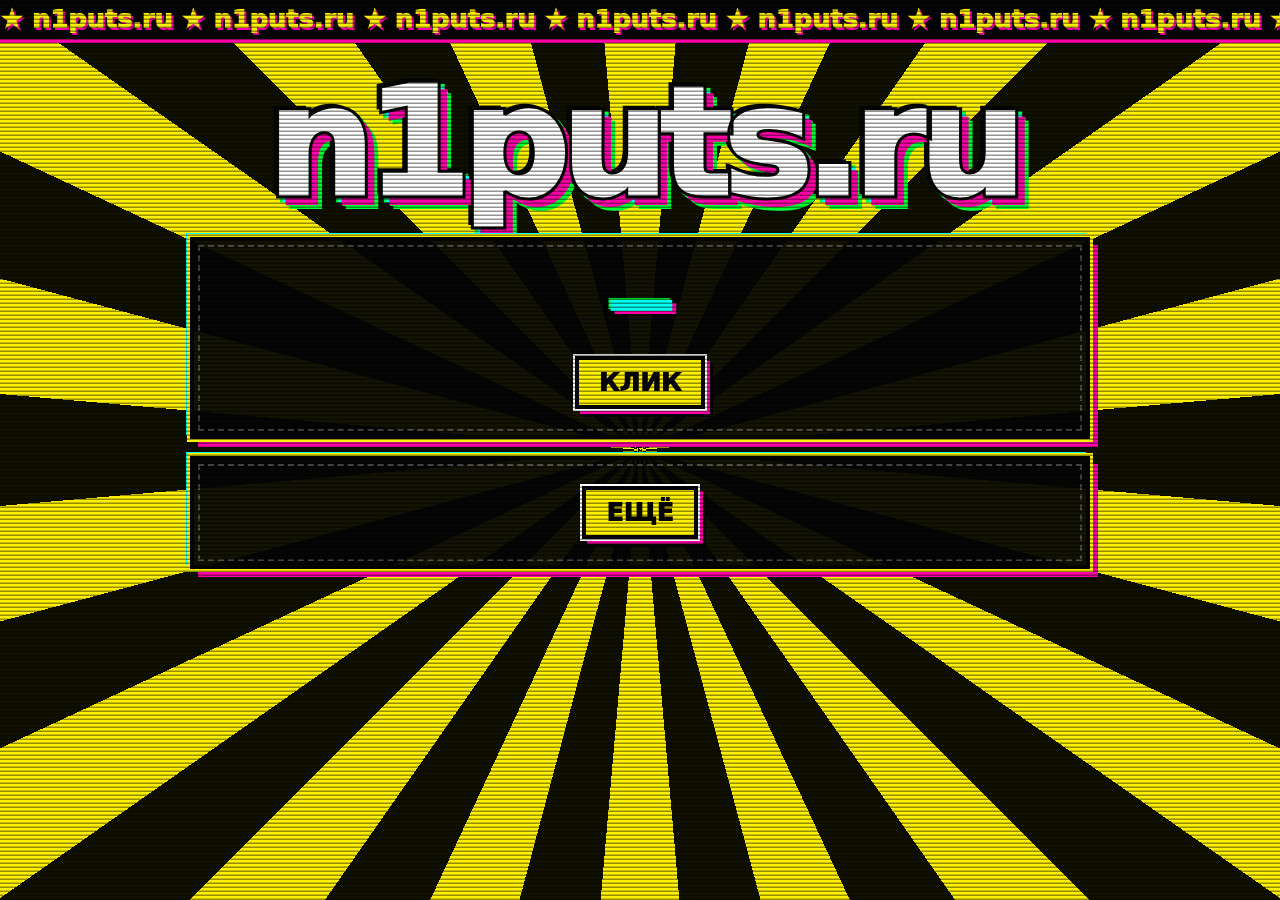
==== index.html @ b8073c45 "rebuild!" ====
<!doctype html>
<html lang="ru">
<head>
<meta charset="utf-8">
<meta name="viewport" content="width=device-width,initial-scale=1">
<meta name="theme-color" content="#0a0208">
<title>n1puts.ru</title>
<style>
:root{--yellow:#fff000;--black:#090909;--cyan:#00fff0;--pink:#ff00a8;--green:#00ff32}
*{box-sizing:border-box}html,body{margin:0;min-height:100%;background:#090909}
body{color:#fff;font-family:Impact,"Arial Black",system-ui,sans-serif;overflow-x:hidden;position:relative;isolation:isolate}
body:before{content:"";position:fixed;inset:-80vmax;z-index:-3;background:repeating-conic-gradient(from -5deg at 50% 50%,#fff000 0deg 10deg,#101000 10deg 20deg);animation:sunspin 70s linear infinite;transform-origin:center}
body:after{content:"";position:fixed;inset:0;z-index:20;pointer-events:none;background:repeating-linear-gradient(to bottom,transparent 0 2px,rgba(0,0,0,.42) 3px 4px);mix-blend-mode:multiply}
@keyframes sunspin{to{transform:rotate(360deg)}}@keyframes ticker{to{transform:translateX(-50%)}}@keyframes logo{0%,100%{transform:skew(-4deg) rotate(-1deg) scale(1)}25%{transform:skew(3deg) rotate(1deg) scale(1.025)}50%{transform:skew(-2deg) rotate(-.5deg) scale(.99)}75%{transform:skew(4deg) rotate(.8deg) scale(1.015)}}
.ticker{height:43px;display:flex;align-items:center;overflow:hidden;white-space:nowrap;background:#050505;border-bottom:4px solid var(--pink);color:#fff000;font-weight:1000;font-size:clamp(17px,2vw,27px);line-height:1;text-shadow:2px 2px #ff00a8;position:relative;z-index:2}.ticker-track{display:flex;width:max-content;animation:ticker 19s linear infinite}.ticker span{padding-right:24px}
main{width:min(900px,calc(100% - 28px));margin:clamp(18px,3vw,36px) auto 48px;position:relative;z-index:1}
.logo{margin:0 auto 26px;text-align:center;font-weight:1000;font-size:clamp(54px,12.8vw,150px);line-height:.88;letter-spacing:-.055em;color:#fff;-webkit-text-stroke:3px #050505;text-shadow:8px 8px 0 #ff00a8,5px 5px 0 #00fff0,-4px -3px 0 #050505;filter:drop-shadow(4px 4px 0 #00ff32);animation:logo 3.4s ease-in-out infinite;overflow-wrap:anywhere}
.panel{position:relative;margin:17px auto;padding:clamp(17px,3vw,26px);background:rgba(5,5,5,.94);border:4px solid #050505;outline:3px solid #fff000;box-shadow:8px 8px 0 #ff00a8,-4px -4px 0 #00fff0;text-align:center}.panel:before{content:"";position:absolute;inset:4px;border:2px dashed rgba(255,255,255,.25);pointer-events:none}
.counter{font-size:clamp(38px,6vw,66px);font-weight:1000;line-height:1.1;color:#00fff0;text-shadow:4px 3px #ff00a8,-2px -2px #00ff32;margin:0 0 16px;overflow-wrap:anywhere}
button{position:relative;z-index:1;font:1000 clamp(18px,2.4vw,25px)/1 Impact,"Arial Black",system-ui,sans-serif;text-transform:uppercase;color:#050505;background:#fff000;border:4px solid #050505;outline:2px solid #fff;padding:10px 20px;cursor:pointer;box-shadow:5px 5px 0 #ff00a8,8px 8px 0 #050505;transition:transform .08s,filter .08s}button:hover{filter:hue-rotate(35deg) saturate(1.5)}button:active{transform:translate(5px,5px);box-shadow:0 0 0 #ff00a8}button:disabled{opacity:.65;cursor:wait}
.meme-frame{min-height:0;display:grid;place-items:center;margin:0 auto 18px;position:relative;z-index:1}.meme-frame img{display:block;max-width:100%;max-height:65vh;object-fit:contain;border:3px solid #050505;outline:3px solid #fff000;box-shadow:8px 8px 0 #ff00a8,-4px -4px 0 #00fff0}.meme-frame:empty{display:none}
@media(max-width:600px){.ticker{height:37px;font-size:16px}main{width:calc(100% - 24px);margin-top:24px}.logo{font-size:clamp(48px,14vw,82px);-webkit-text-stroke:2px #050505;margin-bottom:24px}.panel{padding:18px 12px;margin:16px auto;border-width:3px}.counter{font-size:42px}}
@media(prefers-reduced-motion:reduce){body:before,.ticker-track,.logo{animation:none}}
</style>
</head>
<body>
<div class="ticker" aria-hidden="true"><div class="ticker-track"><span>★ n1puts.ru ★ n1puts.ru ★ n1puts.ru ★ n1puts.ru ★ n1puts.ru ★ n1puts.ru ★ n1puts.ru ★ n1puts.ru ★</span><span>★ n1puts.ru ★ n1puts.ru ★ n1puts.ru ★ n1puts.ru ★ n1puts.ru ★ n1puts.ru ★ n1puts.ru ★ n1puts.ru ★</span></div></div>
<main>
  <h1 class="logo">n1puts.ru</h1>
  <section class="panel" aria-label="Кликер">
    <div id="count" class="counter" aria-live="polite">…</div>
    <button id="clickButton" type="button">КЛИК</button>
  </section>
  <section class="panel" aria-label="Мемы">
    <div class="meme-frame" id="memeFrame"></div>
    <button id="moreButton" type="button">ЕЩЁ</button>
  </section>
</main>
<script>
(() => {
  const API = '/api/click.php';
  const MEMES_API = '/api/memes.php';
  const countEl = document.getElementById('count');
  const clickButton = document.getElementById('clickButton');
  const moreButton = document.getElementById('moreButton');
  const memeFrame = document.getElementById('memeFrame');
  let memeFiles = [];
  let previousMeme = '';

  function showCount(data) {
    if (data && Number.isFinite(Number(data.count))) countEl.textContent = Number(data.count).toLocaleString('ru-RU');
  }
  async function loadCount() {
    try {
      const response = await fetch(API, {cache: 'no-store', headers: {'Accept':'application/json'}});
      if (!response.ok) throw new Error('HTTP ' + response.status);
      showCount(await response.json());
    } catch (_) { countEl.textContent = '—'; }
  }
  clickButton.addEventListener('click', async () => {
    clickButton.disabled = true;
    try {
      const response = await fetch(API, {method:'POST', headers:{'Accept':'application/json'}});
      if (!response.ok) throw new Error('HTTP ' + response.status);
      const data = await response.json();
      if (data && Number.isFinite(Number(data.count))) showCount(data);
      else await loadCount();
    } catch (_) {
      await loadCount();
    } finally { clickButton.disabled = false; }
  });

  async function loadMemes() {
    try {
      const response = await fetch(MEMES_API, {cache:'no-store', headers:{'Accept':'application/json'}});
      if (!response.ok) throw new Error('HTTP ' + response.status);
      const data = await response.json();
      memeFiles = Array.isArray(data) ? data : (Array.isArray(data.files) ? data.files : []);
    } catch (_) { memeFiles = []; }
  }
  function nextMeme() {
    if (!memeFiles.length) { memeFrame.replaceChildren(); return; }
    let candidates = memeFiles.filter(file => file !== previousMeme);
    if (!candidates.length) candidates = memeFiles;
    const file = candidates[Math.floor(Math.random() * candidates.length)];
    previousMeme = file;
    const img = document.createElement('img');
    img.alt = '';
    img.loading = 'eager';
    img.src = '/memes/' + encodeURIComponent(file).replace(/%2F/gi, '/');
    img.addEventListener('error', () => { img.remove(); }, {once:true});
    memeFrame.replaceChildren(img);
  }
  moreButton.addEventListener('click', async () => {
    moreButton.disabled = true;
    if (!memeFiles.length) await loadMemes();
    nextMeme();
    moreButton.disabled = false;
  });
  loadCount();
  loadMemes();
})();
</script>
</body>
</html>
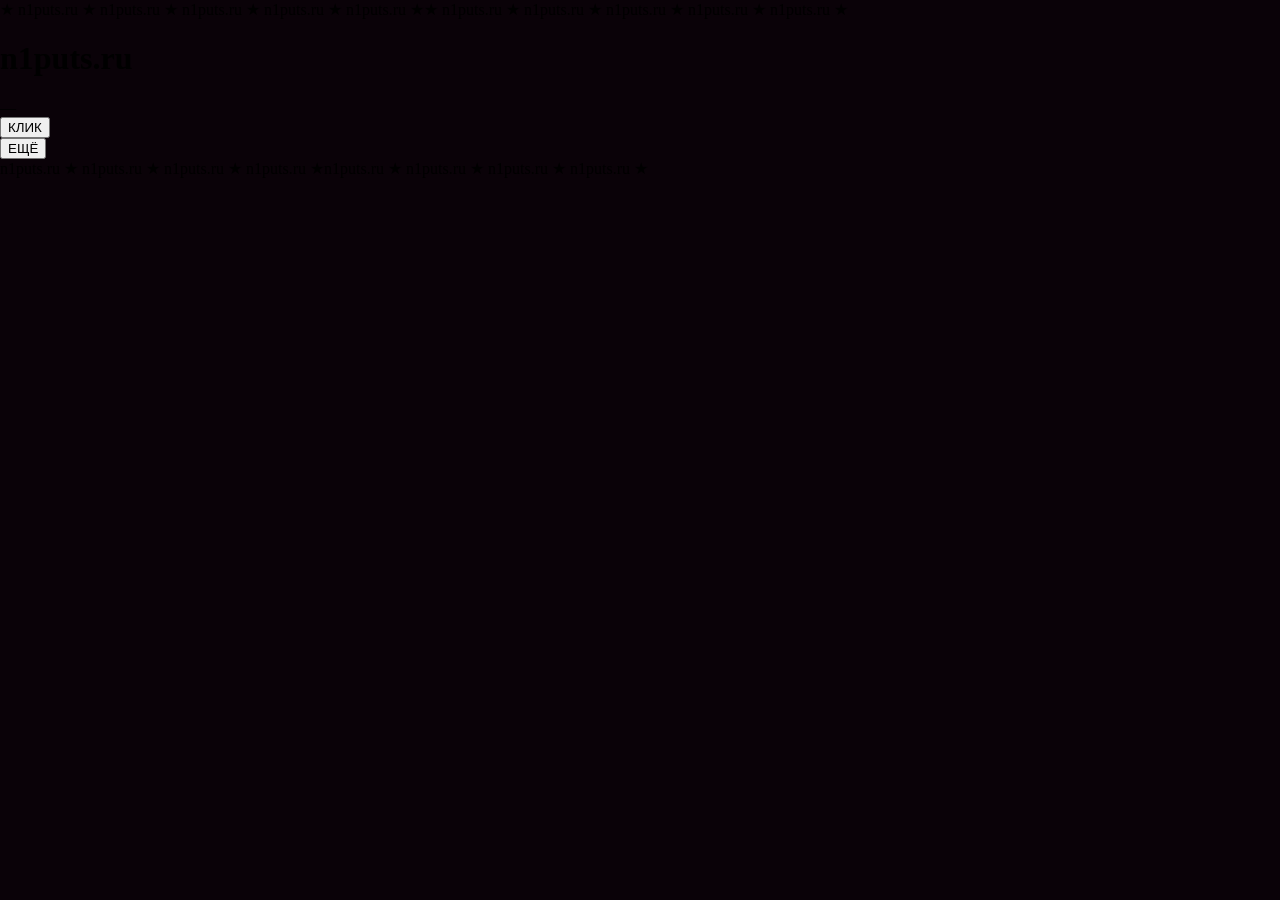
==== commit d0a1f55d: "rebuild!!!" ====
--- a/index.html
+++ b/index.html
@@ -1,105 +1,49 @@
 <!doctype html>
 <html lang="ru">
 <head>
-<meta charset="utf-8">
-<meta name="viewport" content="width=device-width,initial-scale=1">
-<meta name="theme-color" content="#0a0208">
+<meta charset="utf-8"><meta name="viewport" content="width=device-width, initial-scale=1">
 <title>n1puts.ru</title>
+<link rel="preconnect" href="https://fonts.googleapis.com">
+<link href="https://fonts.googleapis.com/css2?family=Russo+One&family=Unbounded:wght@900&display=swap" rel="stylesheet">
+
 <style>
-:root{--yellow:#fff000;--black:#090909;--cyan:#00fff0;--pink:#ff00a8;--green:#00ff32}
-*{box-sizing:border-box}html,body{margin:0;min-height:100%;background:#090909}
-body{color:#fff;font-family:Impact,"Arial Black",system-ui,sans-serif;overflow-x:hidden;position:relative;isolation:isolate}
-body:before{content:"";position:fixed;inset:-80vmax;z-index:-3;background:repeating-conic-gradient(from -5deg at 50% 50%,#fff000 0deg 10deg,#101000 10deg 20deg);animation:sunspin 70s linear infinite;transform-origin:center}
-body:after{content:"";position:fixed;inset:0;z-index:20;pointer-events:none;background:repeating-linear-gradient(to bottom,transparent 0 2px,rgba(0,0,0,.42) 3px 4px);mix-blend-mode:multiply}
-@keyframes sunspin{to{transform:rotate(360deg)}}@keyframes ticker{to{transform:translateX(-50%)}}@keyframes logo{0%,100%{transform:skew(-4deg) rotate(-1deg) scale(1)}25%{transform:skew(3deg) rotate(1deg) scale(1.025)}50%{transform:skew(-2deg) rotate(-.5deg) scale(.99)}75%{transform:skew(4deg) rotate(.8deg) scale(1.015)}}
-.ticker{height:43px;display:flex;align-items:center;overflow:hidden;white-space:nowrap;background:#050505;border-bottom:4px solid var(--pink);color:#fff000;font-weight:1000;font-size:clamp(17px,2vw,27px);line-height:1;text-shadow:2px 2px #ff00a8;position:relative;z-index:2}.ticker-track{display:flex;width:max-content;animation:ticker 19s linear infinite}.ticker span{padding-right:24px}
-main{width:min(900px,calc(100% - 28px));margin:clamp(18px,3vw,36px) auto 48px;position:relative;z-index:1}
-.logo{margin:0 auto 26px;text-align:center;font-weight:1000;font-size:clamp(54px,12.8vw,150px);line-height:.88;letter-spacing:-.055em;color:#fff;-webkit-text-stroke:3px #050505;text-shadow:8px 8px 0 #ff00a8,5px 5px 0 #00fff0,-4px -3px 0 #050505;filter:drop-shadow(4px 4px 0 #00ff32);animation:logo 3.4s ease-in-out infinite;overflow-wrap:anywhere}
-.panel{position:relative;margin:17px auto;padding:clamp(17px,3vw,26px);background:rgba(5,5,5,.94);border:4px solid #050505;outline:3px solid #fff000;box-shadow:8px 8px 0 #ff00a8,-4px -4px 0 #00fff0;text-align:center}.panel:before{content:"";position:absolute;inset:4px;border:2px dashed rgba(255,255,255,.25);pointer-events:none}
-.counter{font-size:clamp(38px,6vw,66px);font-weight:1000;line-height:1.1;color:#00fff0;text-shadow:4px 3px #ff00a8,-2px -2px #00ff32;margin:0 0 16px;overflow-wrap:anywhere}
-button{position:relative;z-index:1;font:1000 clamp(18px,2.4vw,25px)/1 Impact,"Arial Black",system-ui,sans-serif;text-transform:uppercase;color:#050505;background:#fff000;border:4px solid #050505;outline:2px solid #fff;padding:10px 20px;cursor:pointer;box-shadow:5px 5px 0 #ff00a8,8px 8px 0 #050505;transition:transform .08s,filter .08s}button:hover{filter:hue-rotate(35deg) saturate(1.5)}button:active{transform:translate(5px,5px);box-shadow:0 0 0 #ff00a8}button:disabled{opacity:.65;cursor:wait}
-.meme-frame{min-height:0;display:grid;place-items:center;margin:0 auto 18px;position:relative;z-index:1}.meme-frame img{display:block;max-width:100%;max-height:65vh;object-fit:contain;border:3px solid #050505;outline:3px solid #fff000;box-shadow:8px 8px 0 #ff00a8,-4px -4px 0 #00fff0}.meme-frame:empty{display:none}
-@media(max-width:600px){.ticker{height:37px;font-size:16px}main{width:calc(100% - 24px);margin-top:24px}.logo{font-size:clamp(48px,14vw,82px);-webkit-text-stroke:2px #050505;margin-bottom:24px}.panel{padding:18px 12px;margin:16px auto;border-width:3px}.counter{font-size:42px}}
-@media(prefers-reduced-motion:reduce){body:before,.ticker-track,.logo{animation:none}}
-</style>
-</head>
+html,body{margin:0;padding:0;background:#0a0208;overflow-x:hidden}
+@keyframes strobe{0%{background:#ff0090}12%{background:#00ffe1}25%{background:#ffe600}37%{background:#7b00ff}50%{background:#00ff2f}62%{background:#ff3b00}75%{background:#00ffe1}87%{background:#ff00d4}100%{background:#ff0090}}
+@keyframes spin3d{0%{transform:rotateX(0deg) rotateZ(-4deg) scale(1)}25%{transform:rotateX(18deg) rotateZ(5deg) scale(1.06)}50%{transform:rotateX(0deg) rotateZ(-6deg) scale(.96)}75%{transform:rotateX(-16deg) rotateZ(4deg) scale(1.08)}100%{transform:rotateX(0deg) rotateZ(-4deg) scale(1)}}
+@keyframes slideL{from{transform:translateX(0)}to{transform:translateX(-50%)}}
+@keyframes slideR{from{transform:translateX(-50%)}to{transform:translateX(0)}}
+@keyframes hue{from{filter:hue-rotate(0deg)}to{filter:hue-rotate(360deg)}}
+</style></head>
 <body>
-<div class="ticker" aria-hidden="true"><div class="ticker-track"><span>★ n1puts.ru ★ n1puts.ru ★ n1puts.ru ★ n1puts.ru ★ n1puts.ru ★ n1puts.ru ★ n1puts.ru ★ n1puts.ru ★</span><span>★ n1puts.ru ★ n1puts.ru ★ n1puts.ru ★ n1puts.ru ★ n1puts.ru ★ n1puts.ru ★ n1puts.ru ★ n1puts.ru ★</span></div></div>
+<div class="site">
+<div class="bg-rays"></div><div class="scanlines"></div>
+<div class="top-ticker" aria-hidden="true"><div class="ticker-track"><span>★ n1puts.ru ★ n1puts.ru ★ n1puts.ru ★ n1puts.ru ★ n1puts.ru ★</span><span>★ n1puts.ru ★ n1puts.ru ★ n1puts.ru ★ n1puts.ru ★ n1puts.ru ★</span></div></div>
 <main>
-  <h1 class="logo">n1puts.ru</h1>
+  <div class="logo-wrap"><h1 class="logo">n1puts.ru</h1></div>
   <section class="panel" aria-label="Кликер">
-    <div id="count" class="counter" aria-live="polite">…</div>
-    <button id="clickButton" type="button">КЛИК</button>
+    <div class="counter" id="count">…</div>
+    <button class="action" id="clickButton" type="button">КЛИК</button>
   </section>
   <section class="panel" aria-label="Мемы">
     <div class="meme-frame" id="memeFrame"></div>
-    <button id="moreButton" type="button">ЕЩЁ</button>
+    <button class="action" id="moreButton" type="button">ЕЩЁ</button>
   </section>
 </main>
+<div class="bottom-ticker" aria-hidden="true"><div class="bottom-track"><span>n1puts.ru ★ n1puts.ru ★ n1puts.ru ★ n1puts.ru ★</span><span>n1puts.ru ★ n1puts.ru ★ n1puts.ru ★ n1puts.ru ★</span></div></div>
+</div>
 <script>
 (() => {
-  const API = '/api/click.php';
-  const MEMES_API = '/api/memes.php';
-  const countEl = document.getElementById('count');
-  const clickButton = document.getElementById('clickButton');
-  const moreButton = document.getElementById('moreButton');
-  const memeFrame = document.getElementById('memeFrame');
-  let memeFiles = [];
-  let previousMeme = '';
-
-  function showCount(data) {
-    if (data && Number.isFinite(Number(data.count))) countEl.textContent = Number(data.count).toLocaleString('ru-RU');
-  }
-  async function loadCount() {
-    try {
-      const response = await fetch(API, {cache: 'no-store', headers: {'Accept':'application/json'}});
-      if (!response.ok) throw new Error('HTTP ' + response.status);
-      showCount(await response.json());
-    } catch (_) { countEl.textContent = '—'; }
-  }
-  clickButton.addEventListener('click', async () => {
-    clickButton.disabled = true;
-    try {
-      const response = await fetch(API, {method:'POST', headers:{'Accept':'application/json'}});
-      if (!response.ok) throw new Error('HTTP ' + response.status);
-      const data = await response.json();
-      if (data && Number.isFinite(Number(data.count))) showCount(data);
-      else await loadCount();
-    } catch (_) {
-      await loadCount();
-    } finally { clickButton.disabled = false; }
-  });
-
-  async function loadMemes() {
-    try {
-      const response = await fetch(MEMES_API, {cache:'no-store', headers:{'Accept':'application/json'}});
-      if (!response.ok) throw new Error('HTTP ' + response.status);
-      const data = await response.json();
-      memeFiles = Array.isArray(data) ? data : (Array.isArray(data.files) ? data.files : []);
-    } catch (_) { memeFiles = []; }
-  }
-  function nextMeme() {
-    if (!memeFiles.length) { memeFrame.replaceChildren(); return; }
-    let candidates = memeFiles.filter(file => file !== previousMeme);
-    if (!candidates.length) candidates = memeFiles;
-    const file = candidates[Math.floor(Math.random() * candidates.length)];
-    previousMeme = file;
-    const img = document.createElement('img');
-    img.alt = '';
-    img.loading = 'eager';
-    img.src = '/memes/' + encodeURIComponent(file).replace(/%2F/gi, '/');
-    img.addEventListener('error', () => { img.remove(); }, {once:true});
-    memeFrame.replaceChildren(img);
-  }
-  moreButton.addEventListener('click', async () => {
-    moreButton.disabled = true;
-    if (!memeFiles.length) await loadMemes();
-    nextMeme();
-    moreButton.disabled = false;
-  });
-  loadCount();
-  loadMemes();
+ const API='/api/click.php', MEMES='/api/memes.php';
+ const count=document.getElementById('count'), click=document.getElementById('clickButton');
+ const more=document.getElementById('moreButton'), frame=document.getElementById('memeFrame');
+ let files=[], previous='';
+ function paint(data) { if(data && Number.isFinite(Number(data.count))) count.textContent=Number(data.count).toLocaleString('ru-RU'); }
+ async function refresh() { try { const r=await fetch(API,{cache:'no-store'}); if(!r.ok) throw 0; paint(await r.json()); } catch(e) { count.textContent='—'; } }
+ click.addEventListener('click',async()=>{click.disabled=true;try{const r=await fetch(API,{method:'POST',headers:{Accept:'application/json'}});if(!r.ok)throw 0;paint(await r.json());}catch(e){await refresh();}finally{click.disabled=false;}});
+ async function getFiles() { try { const r=await fetch(MEMES,{cache:'no-store'}); if(!r.ok)throw 0;const d=await r.json();files=Array.isArray(d)?d:(d.files||[]); }catch(e){files=[];} }
+ function next() { if(!files.length){frame.replaceChildren();return;}let a=files.filter(x=>x!==previous);if(!a.length)a=files;const f=a[Math.floor(Math.random()*a.length)];previous=f;const img=document.createElement('img');img.src='/memes/'+f.split('/').map(encodeURIComponent).join('/');img.alt='';img.onerror=()=>img.remove();frame.replaceChildren(img); }
+ more.addEventListener('click',async()=>{more.disabled=true;if(!files.length)await getFiles();next();more.disabled=false;});
+ refresh();getFiles();
 })();
 </script>
-</body>
-</html>
+</body></html>
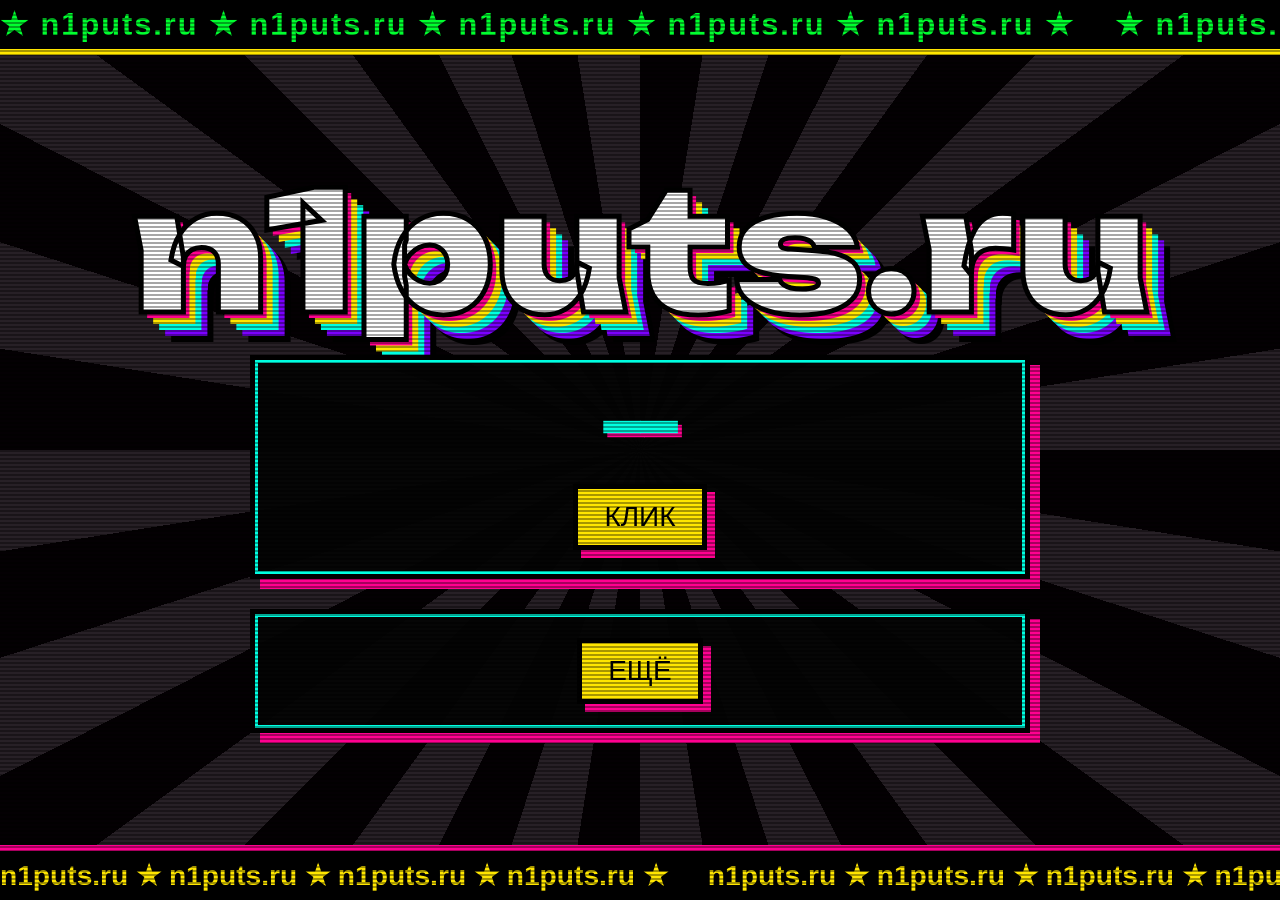
==== commit 600ce24f: "finale v228111" ====
--- a/index.html
+++ b/index.html
@@ -8,11 +8,31 @@
 
 <style>
 html,body{margin:0;padding:0;background:#0a0208;overflow-x:hidden}
+*{box-sizing:border-box}
 @keyframes strobe{0%{background:#ff0090}12%{background:#00ffe1}25%{background:#ffe600}37%{background:#7b00ff}50%{background:#00ff2f}62%{background:#ff3b00}75%{background:#00ffe1}87%{background:#ff00d4}100%{background:#ff0090}}
 @keyframes spin3d{0%{transform:rotateX(0deg) rotateZ(-4deg) scale(1)}25%{transform:rotateX(18deg) rotateZ(5deg) scale(1.06)}50%{transform:rotateX(0deg) rotateZ(-6deg) scale(.96)}75%{transform:rotateX(-16deg) rotateZ(4deg) scale(1.08)}100%{transform:rotateX(0deg) rotateZ(-4deg) scale(1)}}
 @keyframes slideL{from{transform:translateX(0)}to{transform:translateX(-50%)}}
 @keyframes slideR{from{transform:translateX(-50%)}to{transform:translateX(0)}}
 @keyframes hue{from{filter:hue-rotate(0deg)}to{filter:hue-rotate(360deg)}}
+@keyframes shake{0%,100%{transform:translate(0,0) rotate(0)}20%{transform:translate(-9px,4px) rotate(-1.2deg)}40%{transform:translate(7px,-6px) rotate(1.4deg)}60%{transform:translate(-5px,-3px) rotate(-.8deg)}80%{transform:translate(8px,5px) rotate(1deg)}}
+@keyframes wobble{0%,100%{transform:rotate(-7deg)}50%{transform:rotate(7deg)}}
+@keyframes float1{0%,100%{transform:translateY(0) rotate(-3deg)}50%{transform:translateY(-26px) rotate(3deg)}}
+@keyframes crawl{from{transform:translateX(100vw)}to{transform:translateX(-120%)}}
+@keyframes pulse{0%,100%{transform:scale(1)}50%{transform:scale(1.09)}}
+body{font-family:"Russo One",Impact,sans-serif;color:#fff}
+.site{position:relative;min-height:100vh;overflow:hidden;font-family:"Russo One",Impact,sans-serif;animation:1.1s steps(1) infinite strobe;cursor:crosshair;user-select:none;-webkit-tap-highlight-color:transparent}
+.bg-rays{position:fixed;inset:0;z-index:0;background:repeating-conic-gradient(rgba(0,0,0,.55) 0deg,rgba(0,0,0,.55) 9deg,rgba(255,255,255,.12) 9deg,rgba(255,255,255,.12) 18deg);animation:6s linear infinite hue;pointer-events:none}
+.scanlines{position:fixed;inset:0;z-index:10;background:repeating-linear-gradient(0deg,rgba(0,0,0,.35) 0,rgba(0,0,0,.35) 2px,transparent 2px,transparent 4px);pointer-events:none}
+.top-ticker{position:relative;z-index:2;overflow:hidden;background:#000;border-bottom:6px solid #ffe600;padding:6px 0;white-space:nowrap;color:#00ff2f;font-size:clamp(18px,2.4vw,34px);letter-spacing:2px;font-weight:900}
+.ticker-track{display:flex;gap:40px;width:max-content;animation:7s linear infinite slideL}.ticker-track span{flex:none}
+main{position:relative;z-index:1;padding:clamp(70px,14vw,120px) clamp(12px,4vw,24px) 90px;display:flex;flex-direction:column;align-items:center;gap:30px}
+.logo-wrap{perspective:900px;width:100%}.logo{margin:0;text-align:center;animation:3.4s ease-in-out infinite spin3d;font-family:Unbounded,"Russo One",sans-serif;font-weight:900;font-size:clamp(54px,13vw,170px);line-height:.9;color:#fff;-webkit-text-stroke:5px #000;text-shadow:6px 6px 0 #ff0090,12px 12px 0 #ffe600,18px 18px 0 #00ffe1,24px 24px 0 #7b00ff,30px 30px 0 #000;overflow-wrap:anywhere}
+.panel{width:min(780px,100%);background:rgba(5,5,5,.94);border:5px solid #000;box-shadow:10px 10px 0 #ff0090;padding:24px;text-align:center;position:relative}.panel:after{content:"";position:absolute;inset:0;border:3px solid #00ffe1;pointer-events:none}
+.counter{font-family:Unbounded,"Russo One",sans-serif;font-weight:900;font-size:clamp(40px,7vw,66px);color:#00ffe1;text-shadow:4px 4px 0 #ff0090;margin:0 0 18px}
+.action{position:relative;z-index:1;font-family:"Russo One",sans-serif;font-size:clamp(20px,4vw,28px);padding:12px 26px;background:#ffe600;color:#000;border:5px solid #000;box-shadow:8px 8px 0 #ff0090;cursor:pointer}.action:active{transform:translate(4px,4px);box-shadow:4px 4px 0 #ff0090}.action:disabled{opacity:.65}
+.meme-frame{display:flex;justify-content:center;align-items:center;margin-bottom:18px;position:relative;z-index:1}.meme-frame:empty{display:none}.meme-frame img{max-width:100%;max-height:60vh;object-fit:contain;border:5px solid #000;box-shadow:8px 8px 0 #00ff2f}
+.bottom-ticker{position:fixed;bottom:0;left:0;right:0;background:#000;border-top:6px solid #ff0090;overflow:hidden;padding:8px 0;z-index:5;white-space:nowrap;font-size:clamp(18px,2.2vw,30px);color:#ffe600;font-weight:900}.bottom-track{display:flex;gap:40px;width:max-content;animation:5.5s linear infinite slideR}.bottom-track span{flex:none}
+@media(max-width:700px){body{font-size:15px}main{gap:24px;padding-top:75px}.logo{-webkit-text-stroke:3px #000;text-shadow:4px 4px 0 #ff0090,8px 8px 0 #ffe600,12px 12px 0 #00ffe1,16px 16px 0 #7b00ff,20px 20px 0 #000}.panel{padding:18px 12px}.bottom-ticker{font-size:18px}}
 </style></head>
 <body>
 <div class="site">
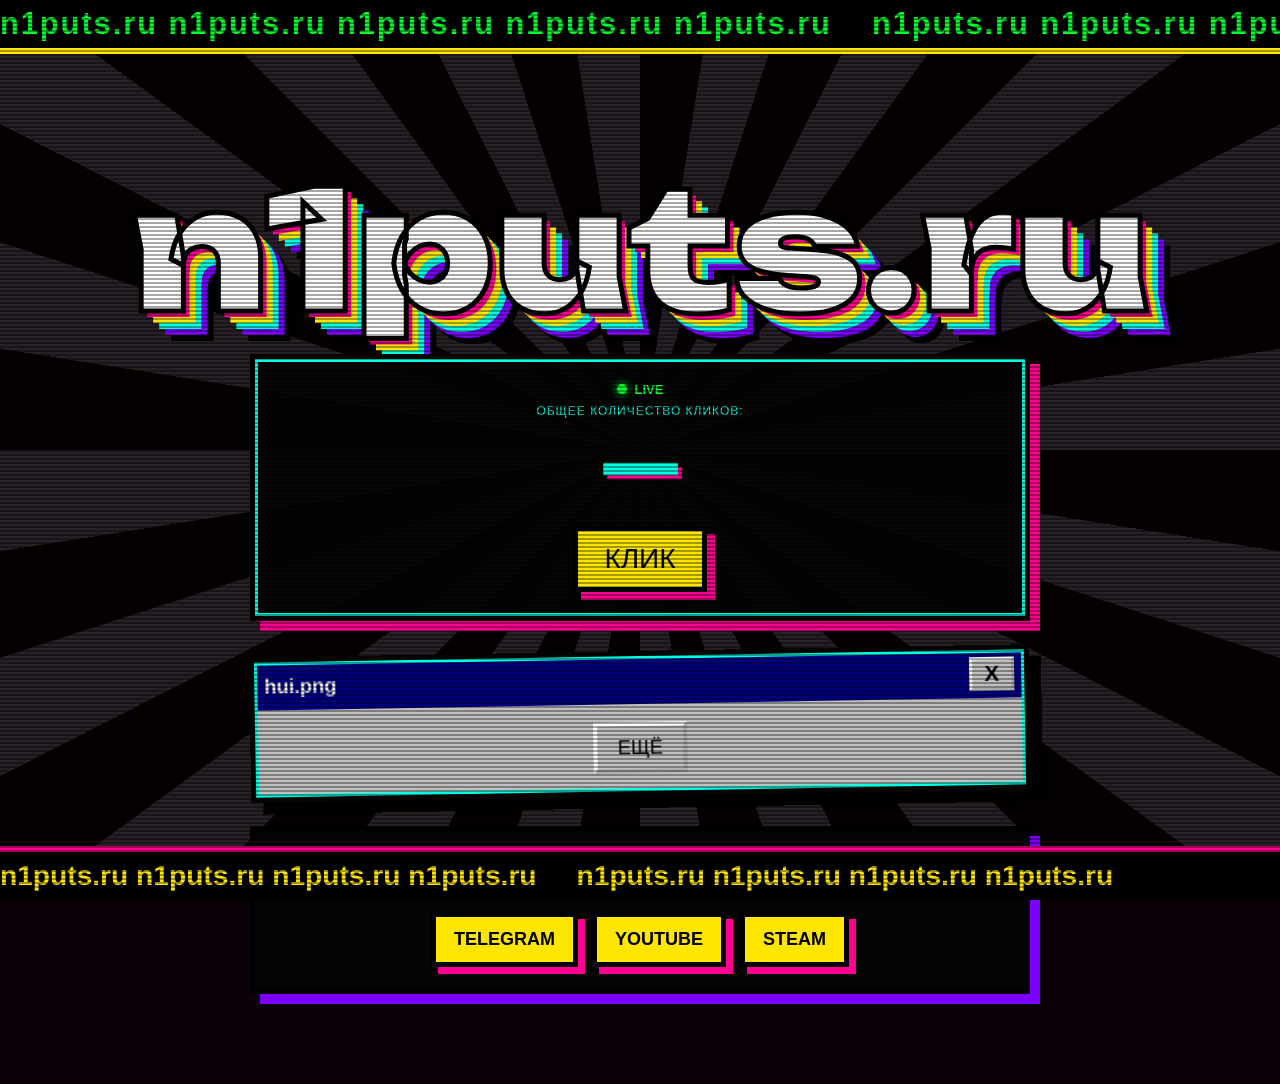
==== commit 28b2a279: "rebuild!!!!!!" ====
--- a/index.html
+++ b/index.html
@@ -33,23 +33,60 @@
 .meme-frame{display:flex;justify-content:center;align-items:center;margin-bottom:18px;position:relative;z-index:1}.meme-frame:empty{display:none}.meme-frame img{max-width:100%;max-height:60vh;object-fit:contain;border:5px solid #000;box-shadow:8px 8px 0 #00ff2f}
 .bottom-ticker{position:fixed;bottom:0;left:0;right:0;background:#000;border-top:6px solid #ff0090;overflow:hidden;padding:8px 0;z-index:5;white-space:nowrap;font-size:clamp(18px,2.2vw,30px);color:#ffe600;font-weight:900}.bottom-track{display:flex;gap:40px;width:max-content;animation:5.5s linear infinite slideR}.bottom-track span{flex:none}
 @media(max-width:700px){body{font-size:15px}main{gap:24px;padding-top:75px}.logo{-webkit-text-stroke:3px #000;text-shadow:4px 4px 0 #ff0090,8px 8px 0 #ffe600,12px 12px 0 #00ffe1,16px 16px 0 #7b00ff,20px 20px 0 #000}.panel{padding:18px 12px}.bottom-ticker{font-size:18px}}
+
+@keyframes fly {0%{transform:translate(-50%,-50%) scale(.2) rotate(0deg);opacity:1}100%{transform:translate(-50%,-320%) scale(2.4) rotate(30deg);opacity:0}}
+@keyframes blinky{0%,49%{opacity:1}50%,100%{opacity:0}}
+@keyframes popin{from{transform:scale(.2) rotate(-14deg);opacity:0}to{transform:scale(1) rotate(-2deg);opacity:1}}
+.site.is-chaos{animation:shake .18s linear infinite, hue 1.2s linear infinite!important}
+.panel-label{font-size:12px;letter-spacing:1px;color:#00ffe1;margin:-4px 0 8px;font-family:"Russo One",sans-serif}
+.live-line{display:flex;align-items:center;justify-content:center;gap:8px;color:#00ff2f;font:900 13px/1 "Russo One",sans-serif;margin:0 0 12px;text-shadow:2px 2px #000}
+.live-dot{width:10px;height:10px;border-radius:50%;background:#00ff2f;box-shadow:0 0 8px #00ff2f;animation:blinky .8s steps(1) infinite}
+.window-panel{padding:0!important;background:#c0c0c0!important;border:5px solid #050505!important;box-shadow:12px 12px 0 #000!important;transform:rotate(-1deg);color:#000}
+.window-title{height:48px;background:#000080;color:white;display:flex;align-items:center;justify-content:space-between;padding:5px 10px;font:900 20px "Russo One",sans-serif;text-align:left}
+.window-close{font:900 22px Arial,sans-serif;background:#c0c0c0;border:3px outset white;padding:1px 12px;box-shadow:none;cursor:pointer;color:#000}
+.window-content{padding:18px;background:#c0c0c0;color:#000}
+.window-content .action{font-size:20px;padding:10px 20px;background:#c0c0c0;border:4px outset white;box-shadow:none}
+.window-content .action:active{border-style:inset;transform:translate(1px,1px)}
+.meme-frame{min-height:130px;background:#eee;border:4px inset #ddd;padding:8px;margin-bottom:16px}
+.meme-frame:empty:before{content:"";display:block;min-height:100px}
+.meme-frame img{max-width:100%;max-height:55vh;object-fit:contain;border:0;box-shadow:none}
+.social-panel{background:#050505;border:5px solid #000;box-shadow:10px 10px 0 #7b00ff;padding:22px;width:min(780px,100%);text-align:center;animation:wobble 1.7s ease-in-out infinite}
+.social-title{font-size:clamp(22px,4vw,34px);color:#ffe600;-webkit-text-stroke:1px #000;text-shadow:4px 4px #ff0090;margin:0 0 20px}
+.social-links{display:flex;justify-content:center;flex-wrap:wrap;gap:14px}
+.social-link{display:inline-block;text-decoration:none;background:#ffe600;color:#000;border:5px solid #000;box-shadow:7px 7px #ff0090;padding:12px 18px;font:900 18px "Russo One",sans-serif;transition:transform .1s}
+.social-link:hover{transform:translate(-3px,-3px) rotate(-2deg);filter:hue-rotate(45deg)}
+@media(max-width:700px){.window-title{height:42px;font-size:17px}.window-content{padding:12px}.social-panel{padding:16px}.social-link{font-size:16px;padding:10px 12px}}
+
 </style></head>
 <body>
 <div class="site">
 <div class="bg-rays"></div><div class="scanlines"></div>
-<div class="top-ticker" aria-hidden="true"><div class="ticker-track"><span>★ n1puts.ru ★ n1puts.ru ★ n1puts.ru ★ n1puts.ru ★ n1puts.ru ★</span><span>★ n1puts.ru ★ n1puts.ru ★ n1puts.ru ★ n1puts.ru ★ n1puts.ru ★</span></div></div>
+<div class="top-ticker" aria-hidden="true"><div class="ticker-track"><span>n1puts.ru n1puts.ru n1puts.ru n1puts.ru n1puts.ru</span><span>n1puts.ru n1puts.ru n1puts.ru n1puts.ru n1puts.ru</span></div></div>
 <main>
   <div class="logo-wrap"><h1 class="logo">n1puts.ru</h1></div>
   <section class="panel" aria-label="Кликер">
+    <div class="live-line"><span class="live-dot"></span>LIVE</div>
+    <div class="panel-label">ОБЩЕЕ КОЛИЧЕСТВО КЛИКОВ:</div>
     <div class="counter" id="count">…</div>
     <button class="action" id="clickButton" type="button">КЛИК</button>
   </section>
-  <section class="panel" aria-label="Мемы">
-    <div class="meme-frame" id="memeFrame"></div>
-    <button class="action" id="moreButton" type="button">ЕЩЁ</button>
+  <section class="panel window-panel" aria-label="Мемы">
+    <div class="window-title"><span>hui.png</span><button class="window-close" id="closeMeme" type="button" aria-label="Закрыть">X</button></div>
+    <div class="window-content">
+      <div class="meme-frame" id="memeFrame"></div>
+      <button class="action" id="moreButton" type="button">ЕЩЁ</button>
+    </div>
+  </section>
+  <section class="social-panel" aria-label="Мои соц сети">
+    <h2 class="social-title">МОИ СОЦ СЕТИ</h2>
+    <div class="social-links">
+      <a class="social-link" href="https://t.me/peredoz2015" target="_blank" rel="noopener noreferrer">TELEGRAM</a>
+      <a class="social-link" href="https://www.youtube.com/@n1puts" target="_blank" rel="noopener noreferrer">YOUTUBE</a>
+      <a class="social-link" href="https://steamcommunity.com/id/n1puts/" target="_blank" rel="noopener noreferrer">STEAM</a>
+    </div>
   </section>
 </main>
-<div class="bottom-ticker" aria-hidden="true"><div class="bottom-track"><span>n1puts.ru ★ n1puts.ru ★ n1puts.ru ★ n1puts.ru ★</span><span>n1puts.ru ★ n1puts.ru ★ n1puts.ru ★ n1puts.ru ★</span></div></div>
+<div class="bottom-ticker" aria-hidden="true"><div class="bottom-track"><span>n1puts.ru n1puts.ru n1puts.ru n1puts.ru</span><span>n1puts.ru n1puts.ru n1puts.ru n1puts.ru</span></div></div>
 </div>
 <script>
 (() => {
@@ -63,6 +100,46 @@
  async function getFiles() { try { const r=await fetch(MEMES,{cache:'no-store'}); if(!r.ok)throw 0;const d=await r.json();files=Array.isArray(d)?d:(d.files||[]); }catch(e){files=[];} }
  function next() { if(!files.length){frame.replaceChildren();return;}let a=files.filter(x=>x!==previous);if(!a.length)a=files;const f=a[Math.floor(Math.random()*a.length)];previous=f;const img=document.createElement('img');img.src='/memes/'+f.split('/').map(encodeURIComponent).join('/');img.alt='';img.onerror=()=>img.remove();frame.replaceChildren(img); }
  more.addEventListener('click',async()=>{more.disabled=true;if(!files.length)await getFiles();next();more.disabled=false;});
+
+ const words=["n1puts.ru","ХУЙНЯ!!!","ДИПСИК!","АХУЕТЬ","+1","ОЙ","ХУЙНЯ×2","N1PUTS","ЧТО?!","ЛОЛ"];
+ const colors=["#ff0090","#ffe600","#00ffe1","#00ff2f","#ffffff","#7b00ff"];
+ let audioCtx=null,lastHit=0,chaosTimer=null;
+ function beep(freq){
+   try{
+     audioCtx=audioCtx||new (window.AudioContext||window.webkitAudioContext)();
+     const osc=audioCtx.createOscillator(),gain=audioCtx.createGain();
+     osc.type="square";osc.frequency.value=freq;gain.gain.value=.045;
+     osc.connect(gain);gain.connect(audioCtx.destination);
+     osc.start();osc.stop(audioCtx.currentTime+.075);
+   }catch(e){}
+ }
+ function burst(x,y){
+   const now=Date.now(),combo=now-lastHit<900;lastHit=now;
+   beep(300+Math.random()*500+(combo?350:0));
+   const n=3+Math.floor(Math.random()*4);
+   for(let i=0;i<n;i++){
+     const el=document.createElement('div');
+     el.textContent=words[Math.floor(Math.random()*words.length)];
+     el.style.cssText='position:fixed;left:'+(x+(Math.random()-.5)*240)+'px;top:'+(y+(Math.random()-.5)*140)+'px;z-index:99;pointer-events:none;white-space:nowrap;font-family:Unbounded,"Russo One",sans-serif;font-weight:900;font-size:'+(28+Math.random()*55)+'px;color:'+colors[Math.floor(Math.random()*colors.length)]+';-webkit-text-stroke:2px #000;text-shadow:4px 4px #000;animation:fly 1.5s ease-out forwards;transform:rotate('+(Math.random()-.5)*45+'deg)';
+     document.body.appendChild(el);setTimeout(()=>el.remove(),1550);
+   }
+   const site=document.querySelector('.site');site.classList.add('is-chaos');
+   clearTimeout(chaosTimer);chaosTimer=setTimeout(()=>site.classList.remove('is-chaos'),650);
+ }
+ document.querySelector('.site').addEventListener('click',e=>{
+   if(e.target.closest('a')||e.target.id==='closeMeme')return;
+   burst(e.clientX,e.clientY);
+ });
+ document.getElementById('closeMeme').addEventListener('click',()=>{
+   const frame=document.getElementById('memeFrame');
+   frame.innerHTML='<div style="font:900 20px Arial;color:#000;padding:24px">Файл закрыт.</div>';
+   document.getElementById('moreButton').textContent='ОТКРЫТЬ';
+ });
+ document.getElementById('moreButton').addEventListener('click',()=>{
+   document.getElementById('moreButton').textContent='ЕЩЁ';
+   if(document.getElementById('memeFrame').querySelector('div'))document.getElementById('memeFrame').replaceChildren();
+ });
+
  refresh();getFiles();
 })();
 </script>
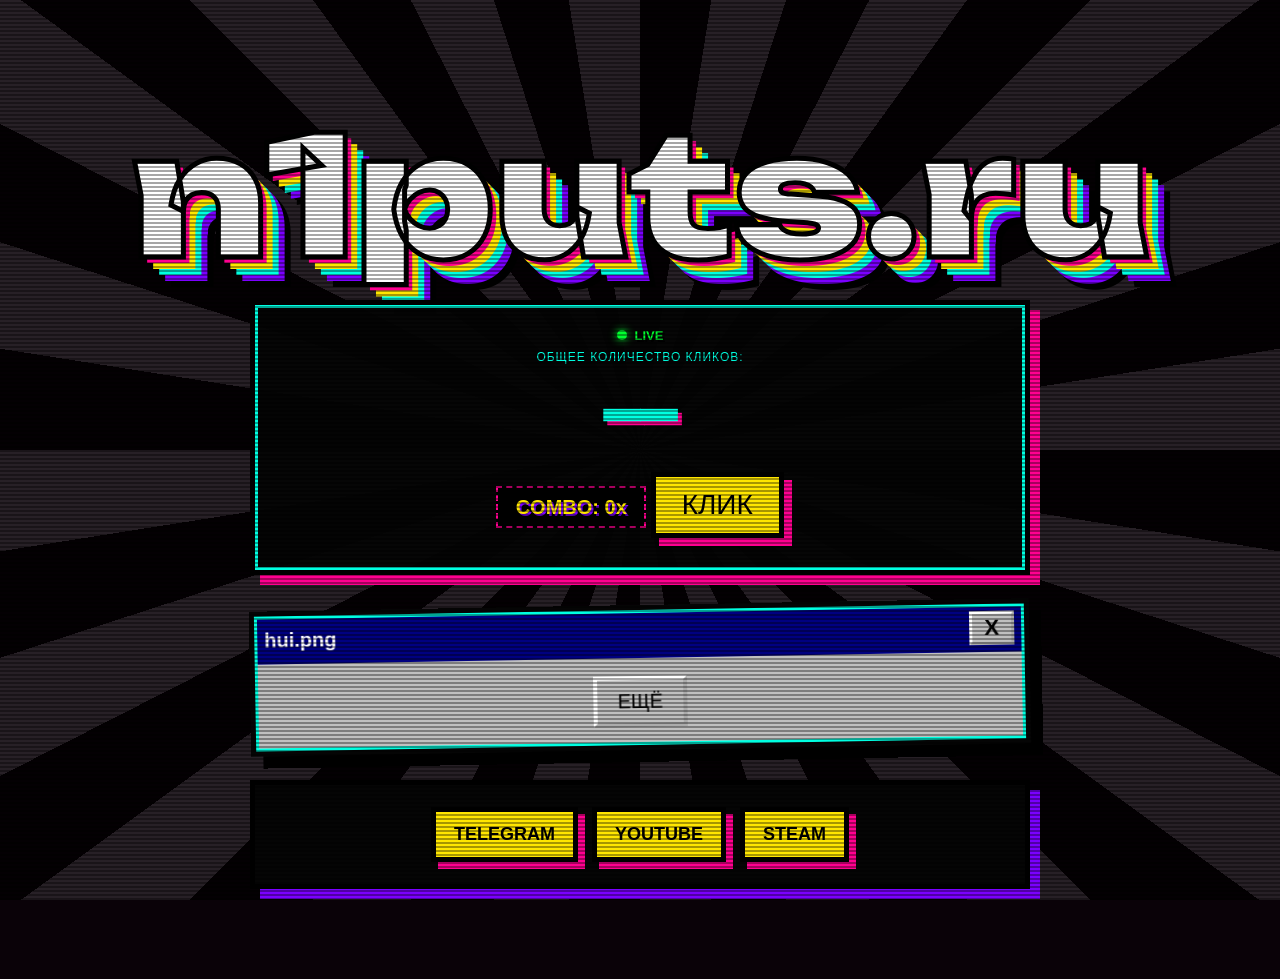
==== commit e4b39563: "rebuild!!!!!!!!!!!!!!!!!!!!!" ====
--- a/index.html
+++ b/index.html
@@ -11,8 +11,8 @@
 *{box-sizing:border-box}
 @keyframes strobe{0%{background:#ff0090}12%{background:#00ffe1}25%{background:#ffe600}37%{background:#7b00ff}50%{background:#00ff2f}62%{background:#ff3b00}75%{background:#00ffe1}87%{background:#ff00d4}100%{background:#ff0090}}
 @keyframes spin3d{0%{transform:rotateX(0deg) rotateZ(-4deg) scale(1)}25%{transform:rotateX(18deg) rotateZ(5deg) scale(1.06)}50%{transform:rotateX(0deg) rotateZ(-6deg) scale(.96)}75%{transform:rotateX(-16deg) rotateZ(4deg) scale(1.08)}100%{transform:rotateX(0deg) rotateZ(-4deg) scale(1)}}
-@keyframes slideL{from{transform:translateX(0)}to{transform:translateX(-50%)}}
-@keyframes slideR{from{transform:translateX(-50%)}to{transform:translateX(0)}}
+
+
 @keyframes hue{from{filter:hue-rotate(0deg)}to{filter:hue-rotate(360deg)}}
 @keyframes shake{0%,100%{transform:translate(0,0) rotate(0)}20%{transform:translate(-9px,4px) rotate(-1.2deg)}40%{transform:translate(7px,-6px) rotate(1.4deg)}60%{transform:translate(-5px,-3px) rotate(-.8deg)}80%{transform:translate(8px,5px) rotate(1deg)}}
 @keyframes wobble{0%,100%{transform:rotate(-7deg)}50%{transform:rotate(7deg)}}
@@ -23,16 +23,18 @@
 .site{position:relative;min-height:100vh;overflow:hidden;font-family:"Russo One",Impact,sans-serif;animation:1.1s steps(1) infinite strobe;cursor:crosshair;user-select:none;-webkit-tap-highlight-color:transparent}
 .bg-rays{position:fixed;inset:0;z-index:0;background:repeating-conic-gradient(rgba(0,0,0,.55) 0deg,rgba(0,0,0,.55) 9deg,rgba(255,255,255,.12) 9deg,rgba(255,255,255,.12) 18deg);animation:6s linear infinite hue;pointer-events:none}
 .scanlines{position:fixed;inset:0;z-index:10;background:repeating-linear-gradient(0deg,rgba(0,0,0,.35) 0,rgba(0,0,0,.35) 2px,transparent 2px,transparent 4px);pointer-events:none}
-.top-ticker{position:relative;z-index:2;overflow:hidden;background:#000;border-bottom:6px solid #ffe600;padding:6px 0;white-space:nowrap;color:#00ff2f;font-size:clamp(18px,2.4vw,34px);letter-spacing:2px;font-weight:900}
-.ticker-track{display:flex;gap:40px;width:max-content;animation:7s linear infinite slideL}.ticker-track span{flex:none}
+
+
 main{position:relative;z-index:1;padding:clamp(70px,14vw,120px) clamp(12px,4vw,24px) 90px;display:flex;flex-direction:column;align-items:center;gap:30px}
 .logo-wrap{perspective:900px;width:100%}.logo{margin:0;text-align:center;animation:3.4s ease-in-out infinite spin3d;font-family:Unbounded,"Russo One",sans-serif;font-weight:900;font-size:clamp(54px,13vw,170px);line-height:.9;color:#fff;-webkit-text-stroke:5px #000;text-shadow:6px 6px 0 #ff0090,12px 12px 0 #ffe600,18px 18px 0 #00ffe1,24px 24px 0 #7b00ff,30px 30px 0 #000;overflow-wrap:anywhere}
 .panel{width:min(780px,100%);background:rgba(5,5,5,.94);border:5px solid #000;box-shadow:10px 10px 0 #ff0090;padding:24px;text-align:center;position:relative}.panel:after{content:"";position:absolute;inset:0;border:3px solid #00ffe1;pointer-events:none}
 .counter{font-family:Unbounded,"Russo One",sans-serif;font-weight:900;font-size:clamp(40px,7vw,66px);color:#00ffe1;text-shadow:4px 4px 0 #ff0090;margin:0 0 18px}
+.combo-line{display:inline-block;margin:0 auto 18px;padding:7px 14px;background:#000;color:#ffe600;border:2px dashed #ff0090;font:900 clamp(15px,2.2vw,20px)/1.2 "Russo One",sans-serif;text-shadow:2px 2px #7b00ff;min-width:150px}
+.combo-line.active{animation:pulse .25s ease-in-out infinite;box-shadow:0 0 12px #ff0090}
 .action{position:relative;z-index:1;font-family:"Russo One",sans-serif;font-size:clamp(20px,4vw,28px);padding:12px 26px;background:#ffe600;color:#000;border:5px solid #000;box-shadow:8px 8px 0 #ff0090;cursor:pointer}.action:active{transform:translate(4px,4px);box-shadow:4px 4px 0 #ff0090}.action:disabled{opacity:.65}
 .meme-frame{display:flex;justify-content:center;align-items:center;margin-bottom:18px;position:relative;z-index:1}.meme-frame:empty{display:none}.meme-frame img{max-width:100%;max-height:60vh;object-fit:contain;border:5px solid #000;box-shadow:8px 8px 0 #00ff2f}
-.bottom-ticker{position:fixed;bottom:0;left:0;right:0;background:#000;border-top:6px solid #ff0090;overflow:hidden;padding:8px 0;z-index:5;white-space:nowrap;font-size:clamp(18px,2.2vw,30px);color:#ffe600;font-weight:900}.bottom-track{display:flex;gap:40px;width:max-content;animation:5.5s linear infinite slideR}.bottom-track span{flex:none}
-@media(max-width:700px){body{font-size:15px}main{gap:24px;padding-top:75px}.logo{-webkit-text-stroke:3px #000;text-shadow:4px 4px 0 #ff0090,8px 8px 0 #ffe600,12px 12px 0 #00ffe1,16px 16px 0 #7b00ff,20px 20px 0 #000}.panel{padding:18px 12px}.bottom-ticker{font-size:18px}}
+
+@media(max-width:700px){body{font-size:15px}main{gap:24px;padding-top:75px}.logo{-webkit-text-stroke:3px #000;text-shadow:4px 4px 0 #ff0090,8px 8px 0 #ffe600,12px 12px 0 #00ffe1,16px 16px 0 #7b00ff,20px 20px 0 #000}.panel{padding:18px 12px}}
 
 @keyframes fly {0%{transform:translate(-50%,-50%) scale(.2) rotate(0deg);opacity:1}100%{transform:translate(-50%,-320%) scale(2.4) rotate(30deg);opacity:0}}
 @keyframes blinky{0%,49%{opacity:1}50%,100%{opacity:0}}
@@ -50,7 +52,7 @@
 .meme-frame{min-height:130px;background:#eee;border:4px inset #ddd;padding:8px;margin-bottom:16px}
 .meme-frame:empty:before{content:"";display:block;min-height:100px}
 .meme-frame img{max-width:100%;max-height:55vh;object-fit:contain;border:0;box-shadow:none}
-.social-panel{background:#050505;border:5px solid #000;box-shadow:10px 10px 0 #7b00ff;padding:22px;width:min(780px,100%);text-align:center;animation:wobble 1.7s ease-in-out infinite}
+.social-panel{background:#050505;border:5px solid #000;box-shadow:10px 10px 0 #7b00ff;padding:22px;width:min(780px,100%);text-align:center;animation:wobble .55s ease-in-out infinite}
 .social-title{font-size:clamp(22px,4vw,34px);color:#ffe600;-webkit-text-stroke:1px #000;text-shadow:4px 4px #ff0090;margin:0 0 20px}
 .social-links{display:flex;justify-content:center;flex-wrap:wrap;gap:14px}
 .social-link{display:inline-block;text-decoration:none;background:#ffe600;color:#000;border:5px solid #000;box-shadow:7px 7px #ff0090;padding:12px 18px;font:900 18px "Russo One",sans-serif;transition:transform .1s}
@@ -61,13 +63,14 @@
 <body>
 <div class="site">
 <div class="bg-rays"></div><div class="scanlines"></div>
-<div class="top-ticker" aria-hidden="true"><div class="ticker-track"><span>n1puts.ru n1puts.ru n1puts.ru n1puts.ru n1puts.ru</span><span>n1puts.ru n1puts.ru n1puts.ru n1puts.ru n1puts.ru</span></div></div>
+
 <main>
   <div class="logo-wrap"><h1 class="logo">n1puts.ru</h1></div>
   <section class="panel" aria-label="Кликер">
     <div class="live-line"><span class="live-dot"></span>LIVE</div>
     <div class="panel-label">ОБЩЕЕ КОЛИЧЕСТВО КЛИКОВ:</div>
     <div class="counter" id="count">…</div>
+    <div class="combo-line" id="combo">COMBO: 0x</div>
     <button class="action" id="clickButton" type="button">КЛИК</button>
   </section>
   <section class="panel window-panel" aria-label="Мемы">
@@ -78,7 +81,7 @@
     </div>
   </section>
   <section class="social-panel" aria-label="Мои соц сети">
-    <h2 class="social-title">МОИ СОЦ СЕТИ</h2>
+    
     <div class="social-links">
       <a class="social-link" href="https://t.me/peredoz2015" target="_blank" rel="noopener noreferrer">TELEGRAM</a>
       <a class="social-link" href="https://www.youtube.com/@n1puts" target="_blank" rel="noopener noreferrer">YOUTUBE</a>
@@ -86,7 +89,7 @@
     </div>
   </section>
 </main>
-<div class="bottom-ticker" aria-hidden="true"><div class="bottom-track"><span>n1puts.ru n1puts.ru n1puts.ru n1puts.ru</span><span>n1puts.ru n1puts.ru n1puts.ru n1puts.ru</span></div></div>
+
 </div>
 <script>
 (() => {
@@ -96,14 +99,21 @@
  let files=[], previous='';
  function paint(data) { if(data && Number.isFinite(Number(data.count))) count.textContent=Number(data.count).toLocaleString('ru-RU'); }
  async function refresh() { try { const r=await fetch(API,{cache:'no-store'}); if(!r.ok) throw 0; paint(await r.json()); } catch(e) { count.textContent='—'; } }
- click.addEventListener('click',async()=>{click.disabled=true;try{const r=await fetch(API,{method:'POST',headers:{Accept:'application/json'}});if(!r.ok)throw 0;paint(await r.json());}catch(e){await refresh();}finally{click.disabled=false;}});
+ click.addEventListener('click',async()=>{
+   comboCount++;
+   const comboEl=document.getElementById('combo');
+   comboEl.textContent='COMBO: '+comboCount+'x';
+   comboEl.classList.add('active');
+   clearTimeout(comboResetTimer);
+   comboResetTimer=setTimeout(()=>{comboCount=0;comboEl.textContent='COMBO: 0x';comboEl.classList.remove('active');},1000);
+   click.disabled=true;try{const r=await fetch(API,{method:'POST',headers:{Accept:'application/json'}});if(!r.ok)throw 0;paint(await r.json());}catch(e){await refresh();}finally{click.disabled=false;}});
  async function getFiles() { try { const r=await fetch(MEMES,{cache:'no-store'}); if(!r.ok)throw 0;const d=await r.json();files=Array.isArray(d)?d:(d.files||[]); }catch(e){files=[];} }
  function next() { if(!files.length){frame.replaceChildren();return;}let a=files.filter(x=>x!==previous);if(!a.length)a=files;const f=a[Math.floor(Math.random()*a.length)];previous=f;const img=document.createElement('img');img.src='/memes/'+f.split('/').map(encodeURIComponent).join('/');img.alt='';img.onerror=()=>img.remove();frame.replaceChildren(img); }
  more.addEventListener('click',async()=>{more.disabled=true;if(!files.length)await getFiles();next();more.disabled=false;});
 
- const words=["n1puts.ru","ХУЙНЯ!!!","ДИПСИК!","АХУЕТЬ","+1","ОЙ","ХУЙНЯ×2","N1PUTS","ЧТО?!","ЛОЛ"];
+ const words=["n1puts.ru","ХУЙНЯ!!!","АХУЕТЬ","+1","ОЙ","ХУЙНЯ×2","N1PUTS","ЧТО?!","ЛОЛ","ЖЕСТЬ","ААА"];
  const colors=["#ff0090","#ffe600","#00ffe1","#00ff2f","#ffffff","#7b00ff"];
- let audioCtx=null,lastHit=0,chaosTimer=null;
+ let audioCtx=null,lastHit=0,chaosTimer=null,comboCount=0,comboResetTimer=null;
  function beep(freq){
    try{
      audioCtx=audioCtx||new (window.AudioContext||window.webkitAudioContext)();
